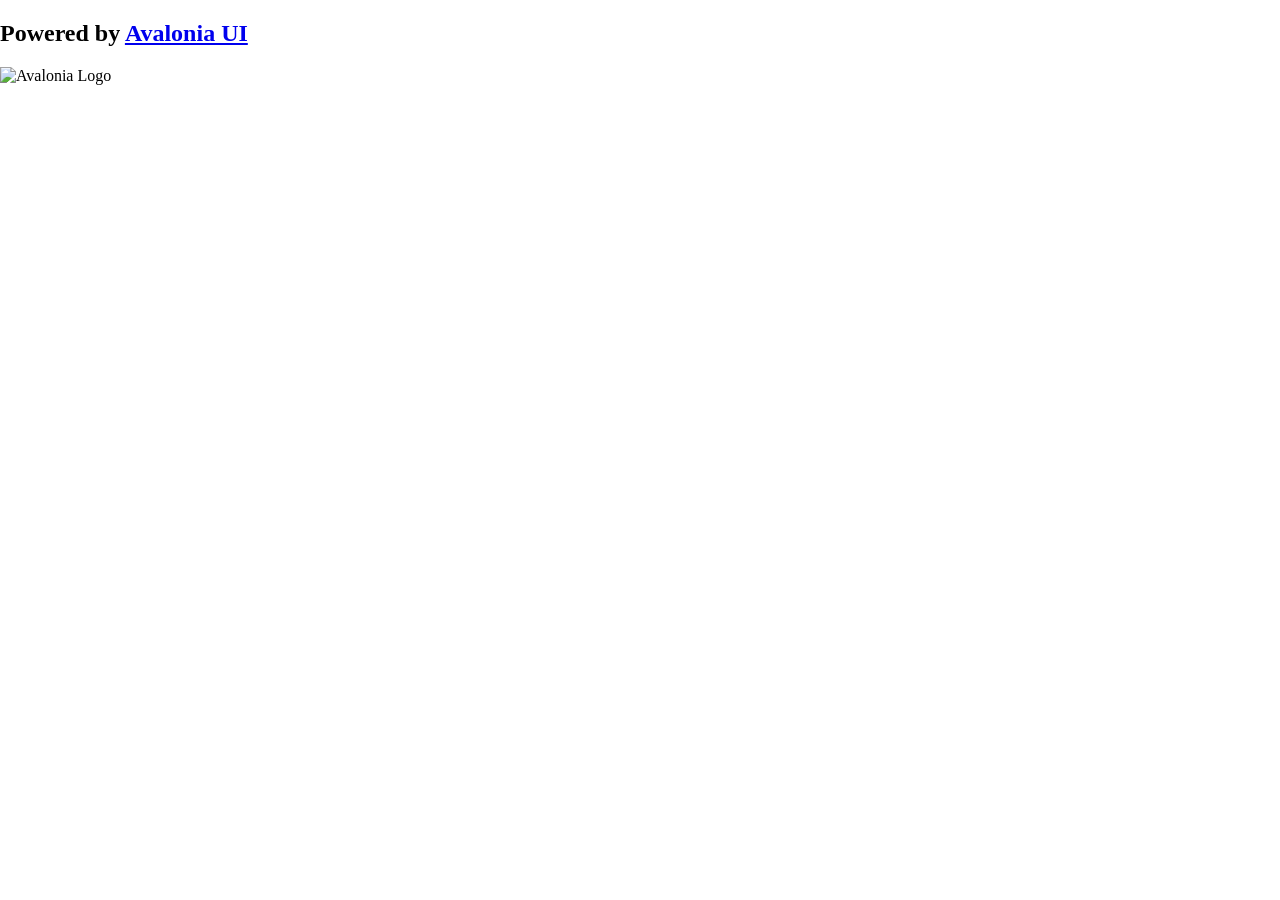
==== src/Sandboxes/CustomRenderItemTest.Web/AppBundle/index.html @ 0e614c0a "format Signed-off-by: YumNumm <admin@yumnumm.dev>" ====
<!doctype html>
<html>
  <head>
    <title>CustomRenderItemTest.Browser</title>
    <meta charset="UTF-8" />
    <meta name="viewport" content="width=device-width, initial-scale=1.0" />
    <base href="/kevi_ct/" />
    <link rel="modulepreload" href="./main.js" />
    <link rel="modulepreload" href="./dotnet.js" />
    <link rel="modulepreload" href="./avalonia.js" />
    <link rel="stylesheet" href="./app.css" />
  </head>

  <body style="margin: 0px; overflow: hidden">
    <div id="out">
      <div id="avalonia-splash">
        <div class="center">
          <h2 class="purple">
            Powered by
            <a
              class="highlight"
              href="https://www.avaloniaui.net/"
              target="_blank"
              >Avalonia UI</a
            >
          </h2>
        </div>
        <img class="icon" src="Logo.svg" alt="Avalonia Logo" />
      </div>
    </div>
    <script type="module" src="./main.js"></script>
  </body>
</html>
---- src/Sandboxes/CustomRenderItemTest.Web/AppBundle/app.css ----
:root {
  --sat: env(safe-area-inset-top);
  --sar: env(safe-area-inset-right);
  --sab: env(safe-area-inset-bottom);
  --sal: env(safe-area-inset-left);
}

/* HTML styles for the splash screen */

.highlight {
  color: white;
  font-size: 2.5rem;
  display: block;
}

.purple {
  color: #8b44ac;
}

.icon {
  opacity: 0.05;
  height: 35%;
  width: 35%;
  position: absolute;
  background-repeat: no-repeat;
  right: 0px;
  bottom: 0px;
  margin-right: 3%;
  margin-bottom: 5%;
  z-index: 5000;
  background-position: right bottom;
  pointer-events: none;
}

#avalonia-splash a {
  color: whitesmoke;
  text-decoration: none;
}

.center {
  display: flex;
  justify-content: center;
  align-items: center;
  height: 100vh;
}

#avalonia-splash {
  position: relative;
  height: 100%;
  width: 100%;
  color: whitesmoke;
  background: #1b2a4e;
  font-family: 'Nunito', sans-serif;
  background-position: center;
  background-size: cover;
  background-repeat: no-repeat;
  justify-content: center;
  align-items: center;
}

.splash-close {
  animation: fadeout 0.25s linear forwards;
}

@keyframes fadeout {
  0% {
    opacity: 100%;
  }

  100% {
    opacity: 0;
    visibility: collapse;
  }
}
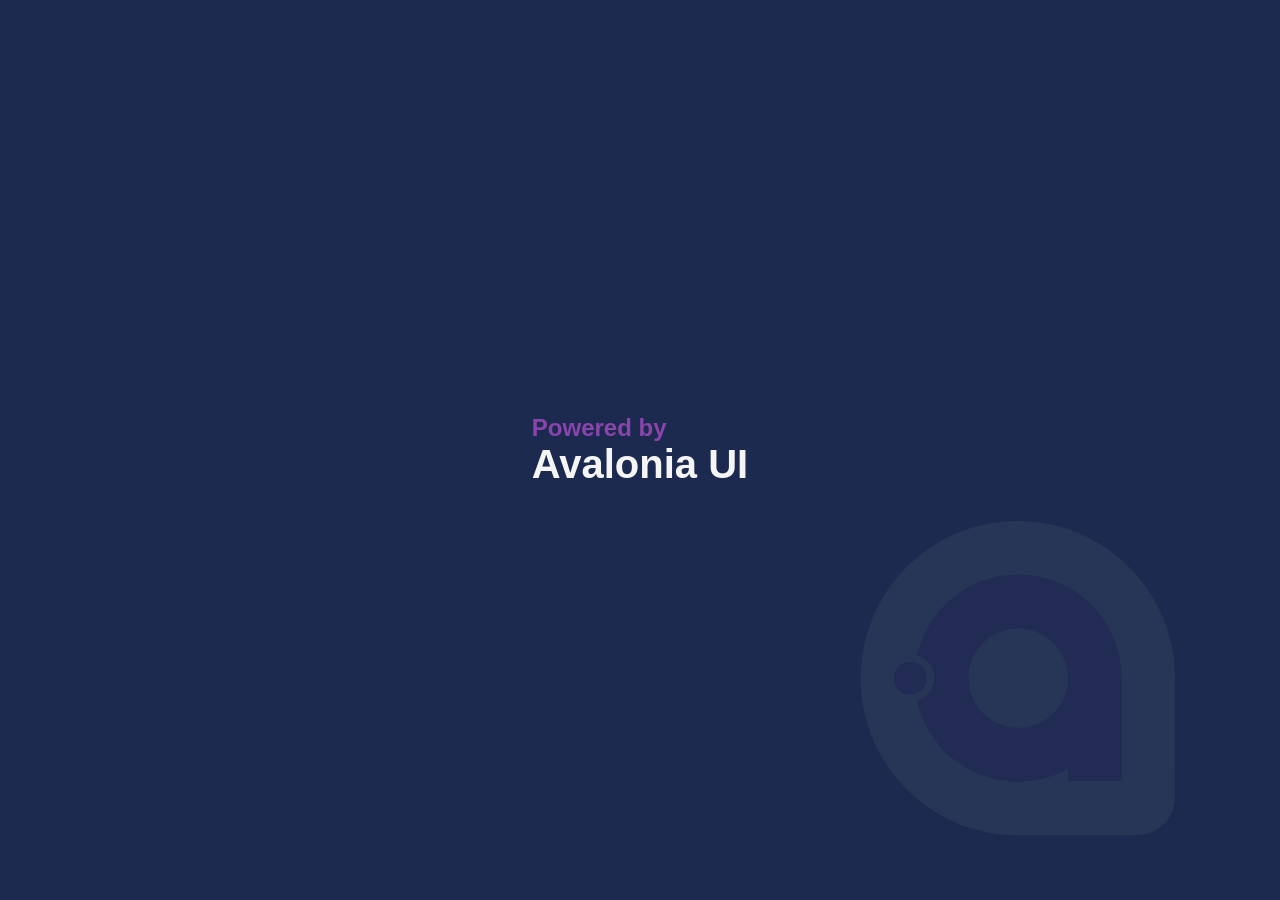
==== commit c3d9d68c: "Merge branch 'develop' of github.com:ingen084/KyoshinEewViewerIngen into develop upstream の Avalonia" ====
--- a/src/Sandboxes/CustomRenderItemTest.Web/AppBundle/index.html
+++ b/src/Sandboxes/CustomRenderItemTest.Web/AppBundle/index.html
@@ -1,33 +1,30 @@
-<!doctype html>
+<!DOCTYPE html>
 <html>
-  <head>
+
+<head>
     <title>CustomRenderItemTest.Browser</title>
-    <meta charset="UTF-8" />
-    <meta name="viewport" content="width=device-width, initial-scale=1.0" />
-    <base href="/kevi_ct/" />
+    <meta charset="UTF-8">
+    <meta name="viewport" content="width=device-width, initial-scale=1.0">
+    <!--<base href="./" />-->
     <link rel="modulepreload" href="./main.js" />
-    <link rel="modulepreload" href="./dotnet.js" />
-    <link rel="modulepreload" href="./avalonia.js" />
+    <link rel="modulepreload" href="./_framework/dotnet.js" />
+    <link rel="modulepreload" href="./_framework/avalonia.js" />
     <link rel="stylesheet" href="./app.css" />
-  </head>
+</head>
 
-  <body style="margin: 0px; overflow: hidden">
+<body style="margin: 0px; overflow: hidden">
     <div id="out">
-      <div id="avalonia-splash">
-        <div class="center">
-          <h2 class="purple">
-            Powered by
-            <a
-              class="highlight"
-              href="https://www.avaloniaui.net/"
-              target="_blank"
-              >Avalonia UI</a
-            >
-          </h2>
+        <div id="avalonia-splash">
+            <div class="center">
+                <h2 class="purple">
+                    Powered by
+                    <a class="highlight" href="https://www.avaloniaui.net/" target="_blank">Avalonia UI</a>
+                </h2>
+            </div>
+            <img class="icon" src="Logo.svg" alt="Avalonia Logo" />
         </div>
-        <img class="icon" src="Logo.svg" alt="Avalonia Logo" />
-      </div>
     </div>
-    <script type="module" src="./main.js"></script>
-  </body>
+    <script type='module' src="./main.js"></script>
+</body>
+
 </html>
